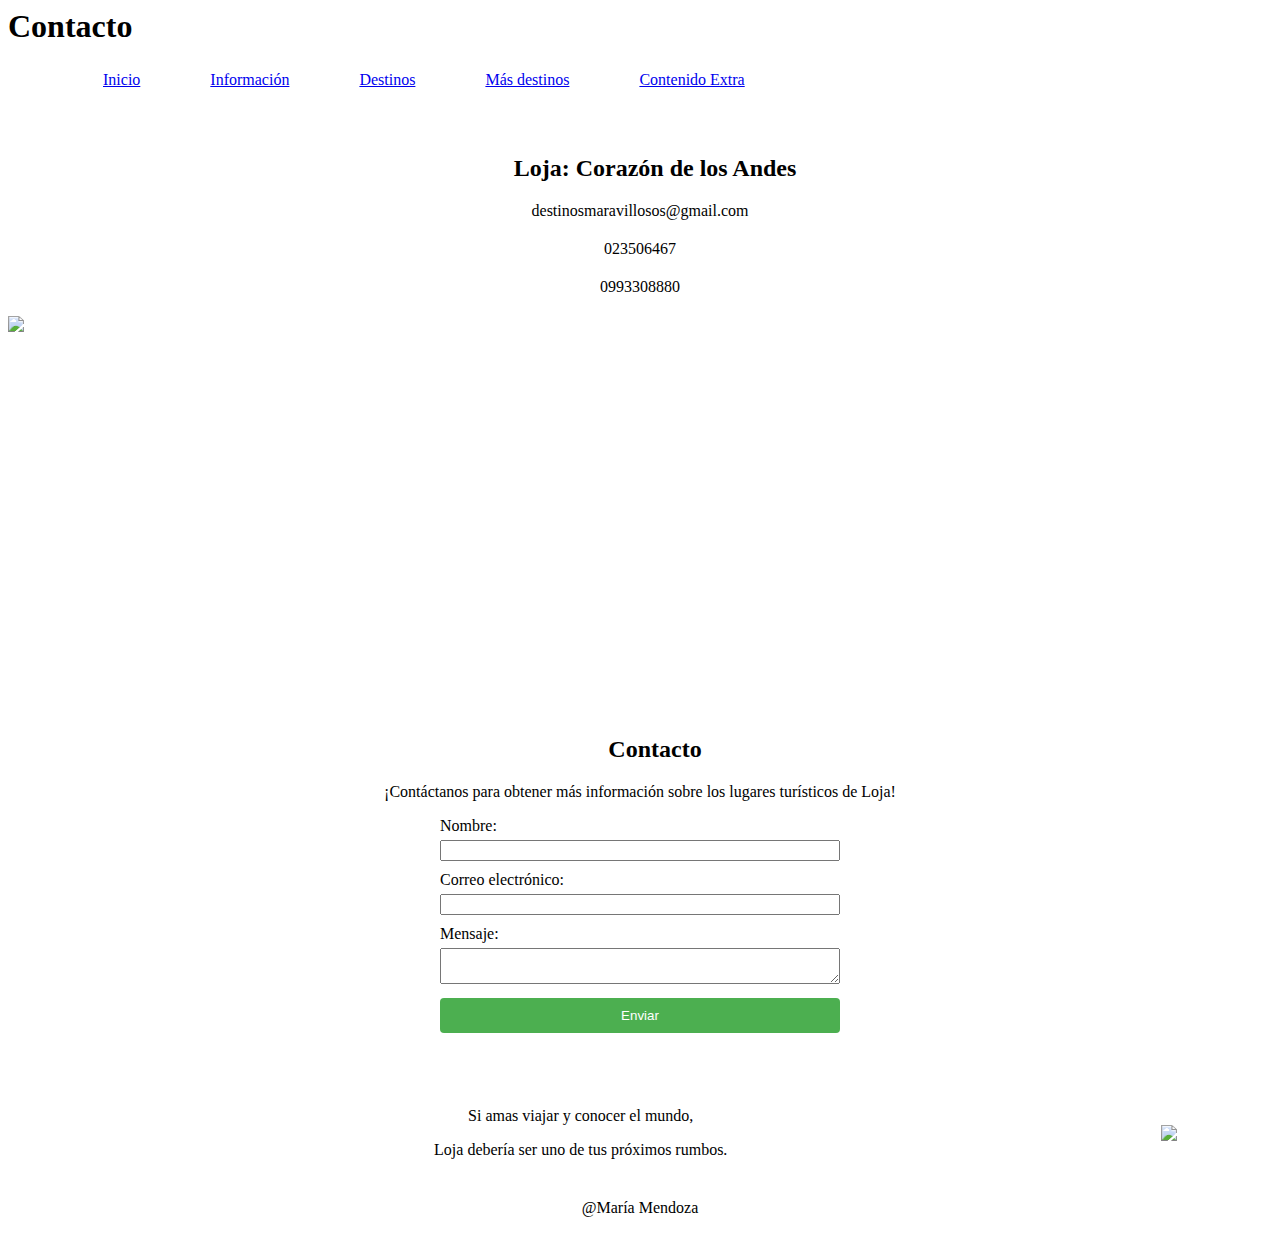
==== Contacto.html @ 2e81c235 "nuevos" ====
<!DOCTYPE html>
<html lang="es">
<head>
    <meta charset="UTF-8">
    <meta name="viewport" content="width=device-width, initial-scale=1.0">
    <title>Contacto</title>
    <link rel="stylesheet" href="styles.css">

    <style>
        section {
            text-align: center;
        }

        form {
            max-width: 400px; 
            margin: 0 auto; 
            text-align: left; 
        }

        label {
            display: block; 
            margin-bottom: 5px; 
        }

        input, textarea {
            width: 100%; 
            box-sizing: border-box; 
            margin-bottom: 10px; 
        }

        button {
            width: 100%;
            padding: 10px;
            background-color: #4CAF50;
            color: white;
            border: none;
            border-radius: 4px;
            cursor: pointer;
        }

        button:hover {
            background-color: #45a049;
        }

        body {
      margin: 5;
      padding: 0;
      font-family: Georgia, 'Times New Roman', Times, serif;
    }

    header {
      text-align: center;
      padding: 10px;
      display: flex;
      justify-content: space-between;
      align-items: center;
    }

   
    h1 {
      margin: 0;
    }

  
    h2{
    text-align: center;
    margin-left: 30px;
    margin-bottom: 20px;
   }

   img {  
  display: block;
  margin: 0 auto;
  height: 400px;
  margin-bottom: 20px;
   }

   p {
    text-align: center;
   }


table {
      border-collapse: collapse;
      width: 100%;
      margin-top: 50px;
}

td {
      padding: 8px;
      text-align: center;
}

    .img1 {
  text-align: center;
}

.img1 img {
  max-width: 200px;
  height: auto;
  display: block;
  margin: 0 auto;
}

li{
    text-align: center;
    margin-bottom: 20px;
   }

   nav {
    padding: 10px;
    margin-left: 15px; 
}

nav a {
    margin-left: 60px;
}

nav ul {
    list-style: none;
    padding: 0;
    display: flex;
    align-items: center;
}

nav li {
    margin-left: 10px;
}


    </style>
</head>
<body>
            <h1>Contacto</h1>
            <nav>
                <ul>
                    <li><a href="index.html">Inicio</a></li>
                    <li><a href="Información.html">Información</a></li>
                    <li><a href="Destinos.html">Destinos</a></li>
                    <li><a href="Destinos2.html">Más destinos</a></li>
                    <li><a href="ContenidoExtra.html">Contenido Extra</a></li>
                </ul>
            </nav>
        </header>
    </header>

    <h2>Loja: Corazón de los Andes</h2>
    <li>destinosmaravillosos@gmail.com</li>
    <li>023506467</li>
    <li>0993308880</li>

    <img src="https://png.pngtree.com/png-vector/20230729/ourmid/pngtree-contact-clipart-woman-is-wearing-headsets-and-surrounded-by-icons-cartoon-vector-png-image_6793461.png">
    
    <section>
        <h2>Contacto</h2>
        <p>¡Contáctanos para obtener más información sobre los lugares turísticos de Loja!</p>
        <form action="enviar_formulario.php" method="post">
            <label for="nombre">Nombre:</label>
            <input type="text" id="nombre" name="nombre" required>

            <label for="email">Correo electrónico:</label>
            <input type="email" id="email" name="email" required>

            <label for="mensaje">Mensaje:</label>
            <textarea id="mensaje" name="mensaje" required></textarea>

            <button type="submit">Enviar</button>
        </form>
    </section>
    <table>
        <tr>
            <td>
                <p>Si amas viajar y conocer el mundo,</p>
                <p>Loja debería ser uno de tus próximos rumbos.</p>
            </td>
            <td class = "img1"><img src="https://img.pikbest.com/element_our/20220618/bg/31e4c374441db.png!w700wp"></td>
        </tr>
    </table>
<footer>
    <p>@María Mendoza</p>
</footer>
</body>
</html>
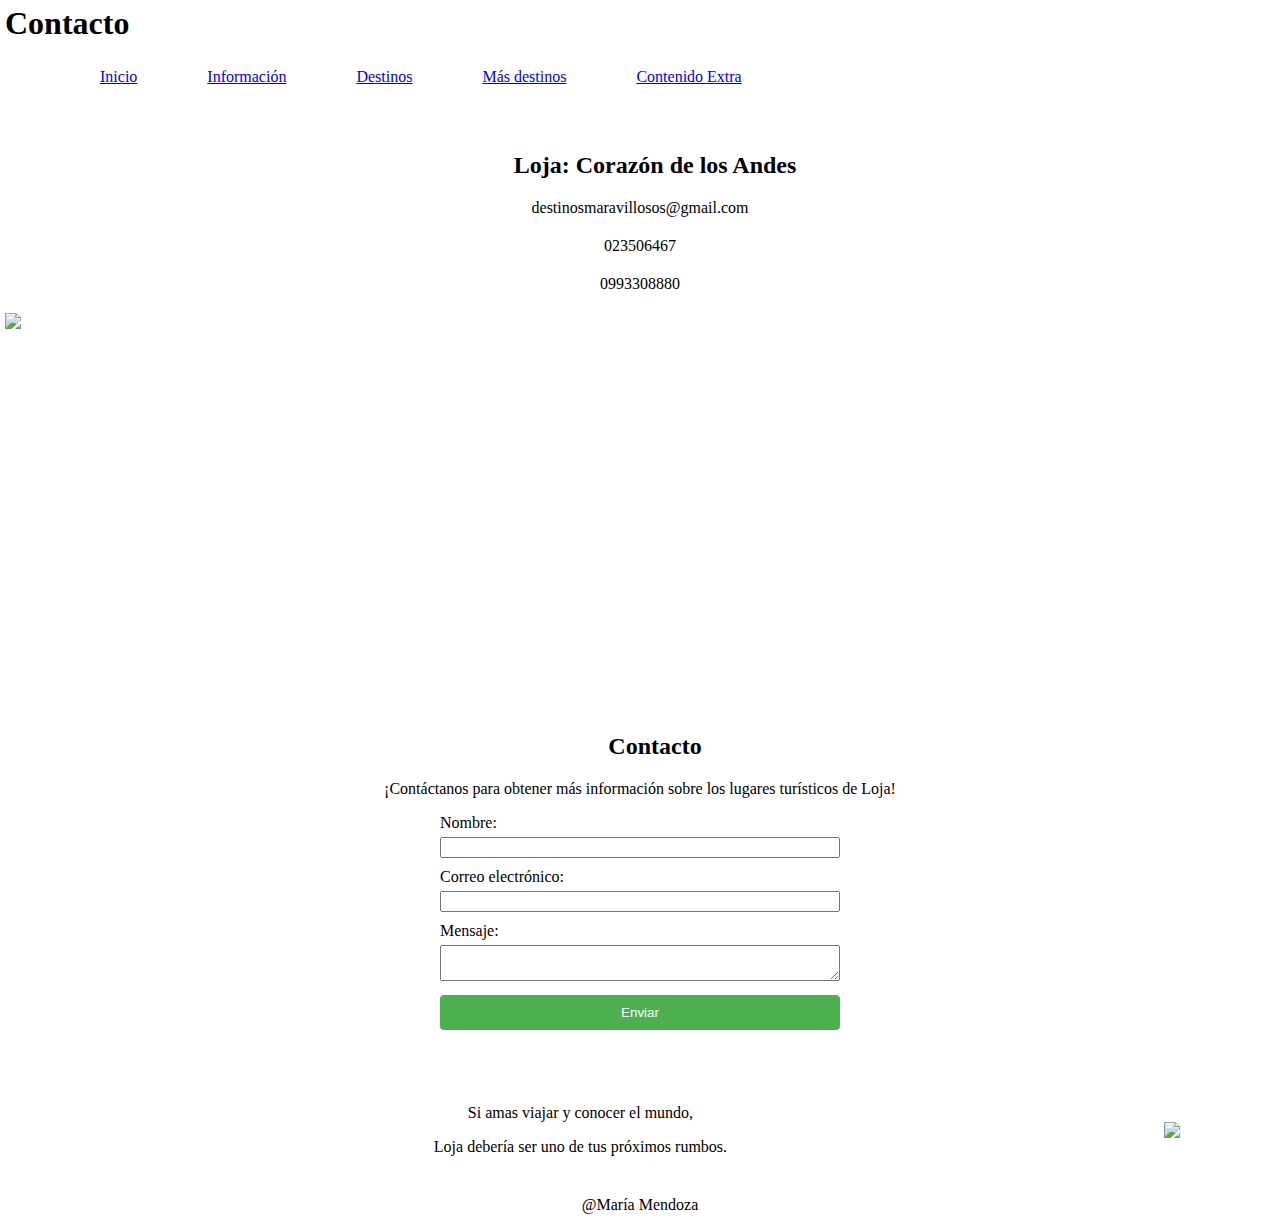
==== commit c2eaefdf: "nuevo" ====
--- a/Contacto.html
+++ b/Contacto.html
@@ -43,7 +43,7 @@
         }
 
         body {
-      margin: 5;
+      margin: 5px;
       padding: 0;
       font-family: Georgia, 'Times New Roman', Times, serif;
     }
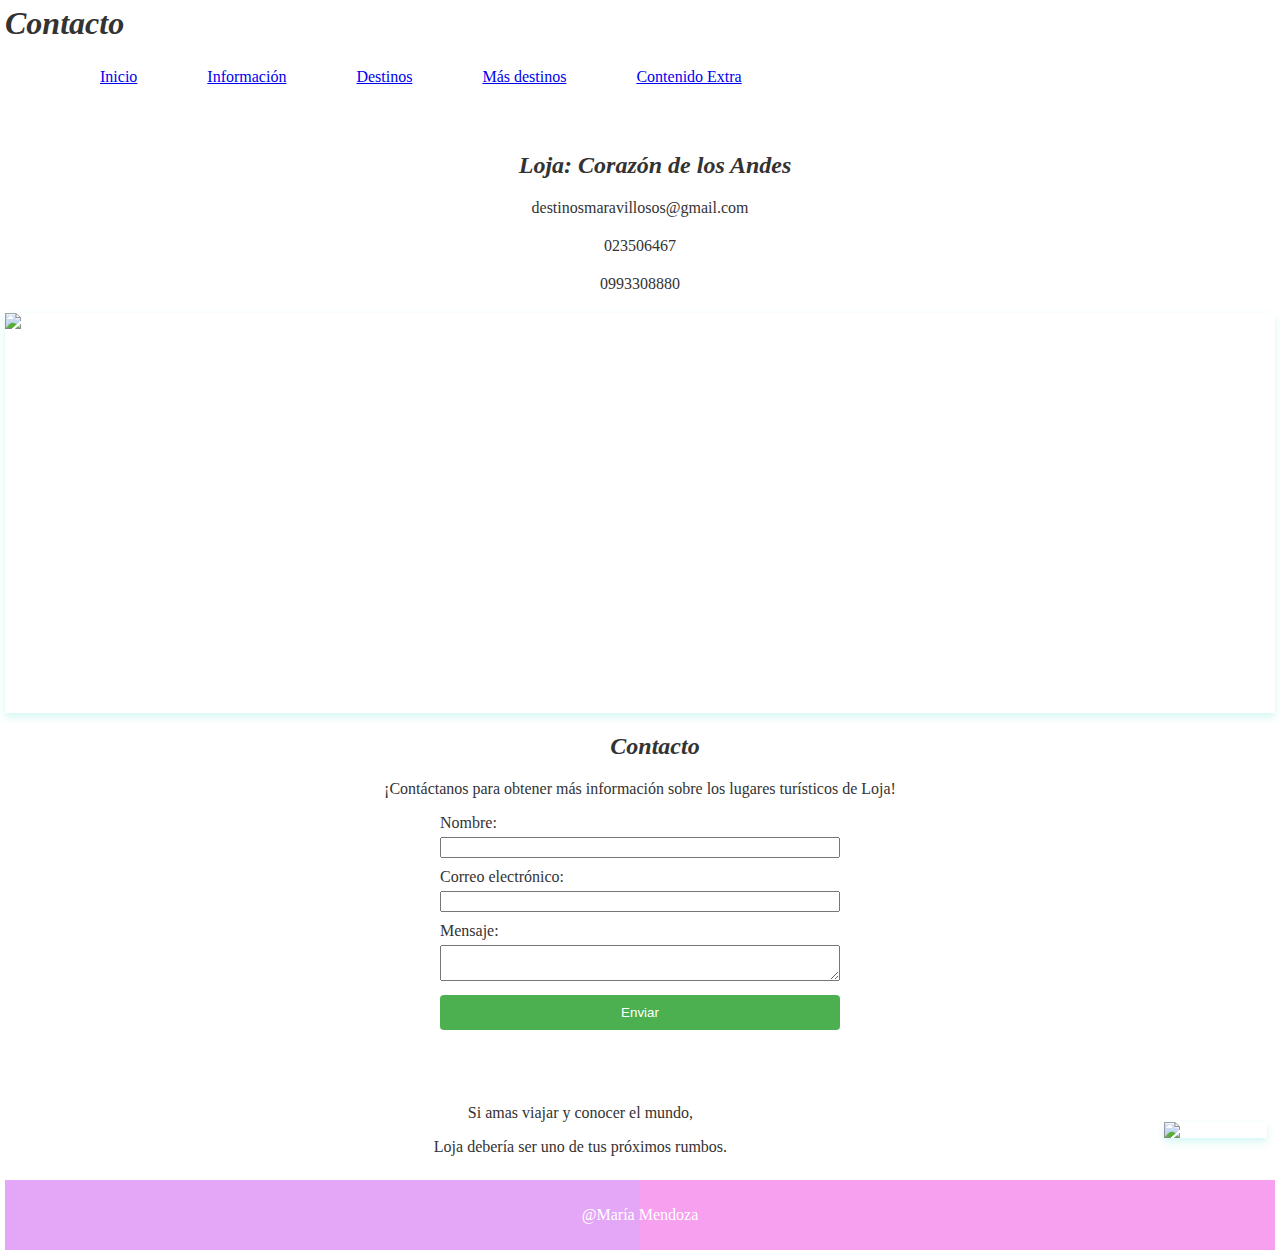
==== commit 99b4ef31: "css" ====
--- a/Contacto.html
+++ b/Contacto.html
@@ -3,6 +3,7 @@
 <head>
     <meta charset="UTF-8">
     <meta name="viewport" content="width=device-width, initial-scale=1.0">
+    <link rel="stylesheet" href="styles.css">
     <title>Contacto</title>
     <link rel="stylesheet" href="styles.css">
 
--- a/styles.css
+++ b/styles.css
@@ -0,0 +1,52 @@
+body {
+    background-color: #ffffff; /* Color de fondo principal */
+    color: #333; /* Color del texto */
+    font-family: Arial, sans-serif; /* Tipo de fuente */
+}
+
+header {
+    background-color: #ffa5f8; /* Color de fondo del encabezado */
+    color: #000000; /* Color del texto en el encabezado */
+    padding: 10px;
+    text-align: center;
+}
+
+main {
+    display: flex;
+    justify-content: space-around;
+    padding: 20px;
+}
+
+.seccion1, .seccion2 {
+    background-color: #ffa7fb; /* Color de fondo de las secciones */
+    padding: 20px;
+    border-radius: 10px; /* Bordes redondeados */
+    box-shadow: 0 4px 8px rgba(245, 6, 213, 0.884); /* Sombra */
+}
+
+img{
+    max-width: 100%; 
+    box-shadow: 0 4px 8px #26d8c033; 
+}
+
+footer {
+    background: linear-gradient(to right, #e4a6f7 50%, #f7a0ef 50%); 
+    color: #fff;
+    padding: 10px;
+    text-align: center;
+}
+
+h1, h2, h3, h4, h5, h6 {
+    font-style: italic;
+}
+
+button {
+    background-color: #bb86f7; 
+    color: #fff; 
+    padding: 10px 20px; 
+    border: none; 
+    border-radius: 5px; 
+    cursor: pointer; 
+}
+
+
--- a/styles.css
+++ b/styles.css
@@ -0,0 +1,52 @@
+body {
+    background-color: #ffffff; /* Color de fondo principal */
+    color: #333; /* Color del texto */
+    font-family: Arial, sans-serif; /* Tipo de fuente */
+}
+
+header {
+    background-color: #ffa5f8; /* Color de fondo del encabezado */
+    color: #000000; /* Color del texto en el encabezado */
+    padding: 10px;
+    text-align: center;
+}
+
+main {
+    display: flex;
+    justify-content: space-around;
+    padding: 20px;
+}
+
+.seccion1, .seccion2 {
+    background-color: #ffa7fb; /* Color de fondo de las secciones */
+    padding: 20px;
+    border-radius: 10px; /* Bordes redondeados */
+    box-shadow: 0 4px 8px rgba(245, 6, 213, 0.884); /* Sombra */
+}
+
+img{
+    max-width: 100%; 
+    box-shadow: 0 4px 8px #26d8c033; 
+}
+
+footer {
+    background: linear-gradient(to right, #e4a6f7 50%, #f7a0ef 50%); 
+    color: #fff;
+    padding: 10px;
+    text-align: center;
+}
+
+h1, h2, h3, h4, h5, h6 {
+    font-style: italic;
+}
+
+button {
+    background-color: #bb86f7; 
+    color: #fff; 
+    padding: 10px 20px; 
+    border: none; 
+    border-radius: 5px; 
+    cursor: pointer; 
+}
+
+
